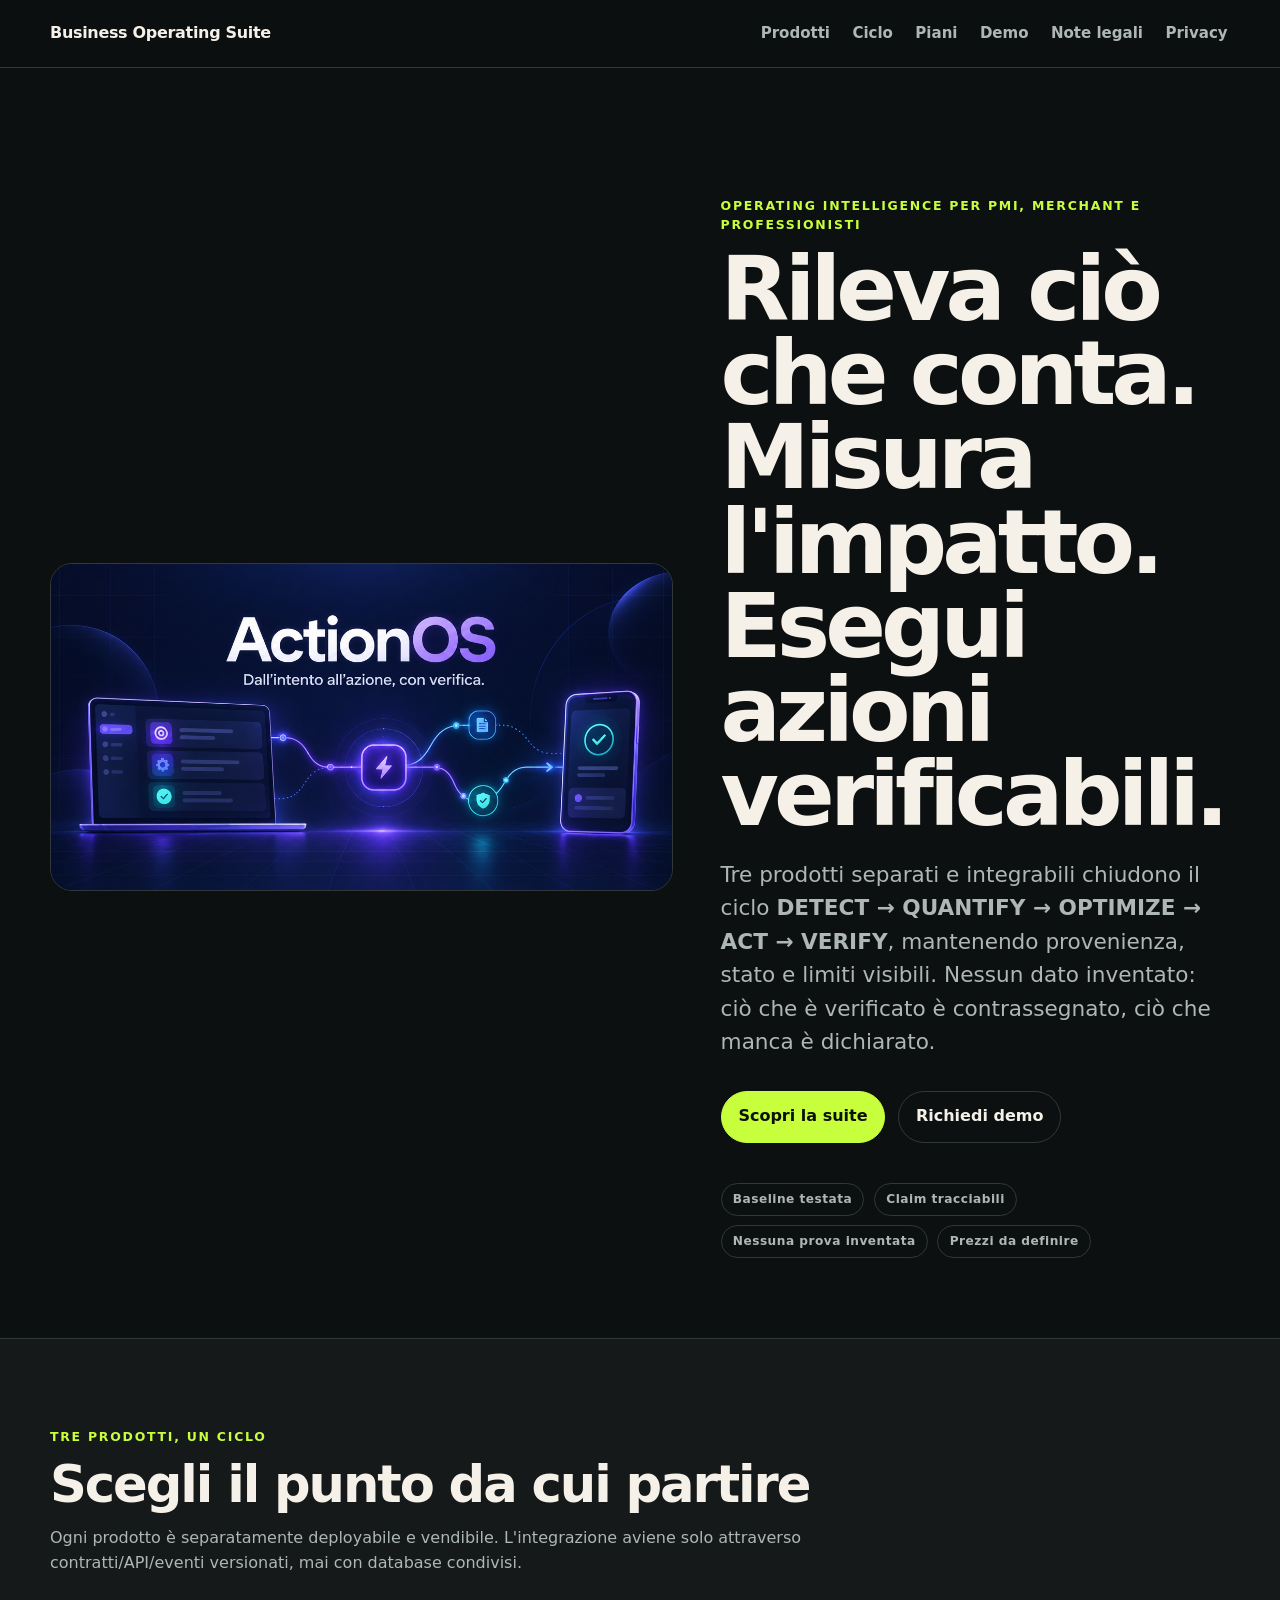
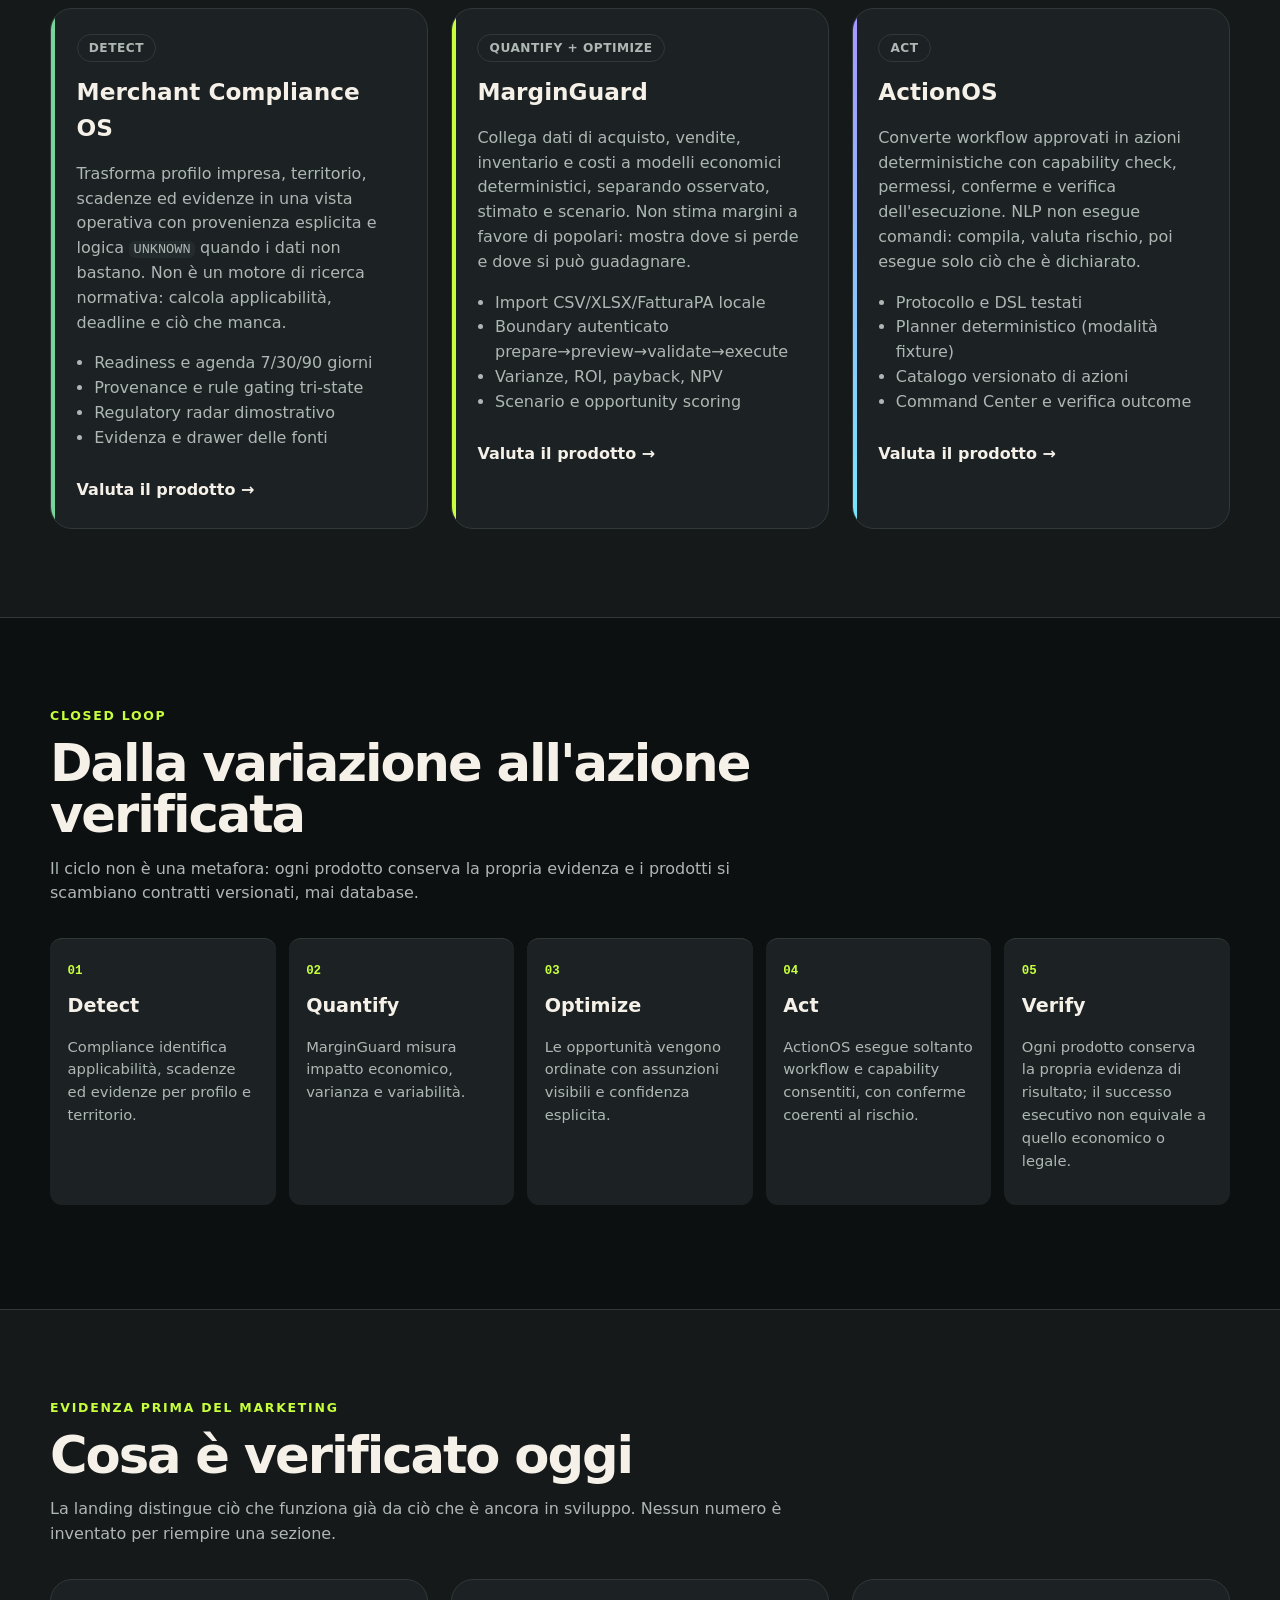
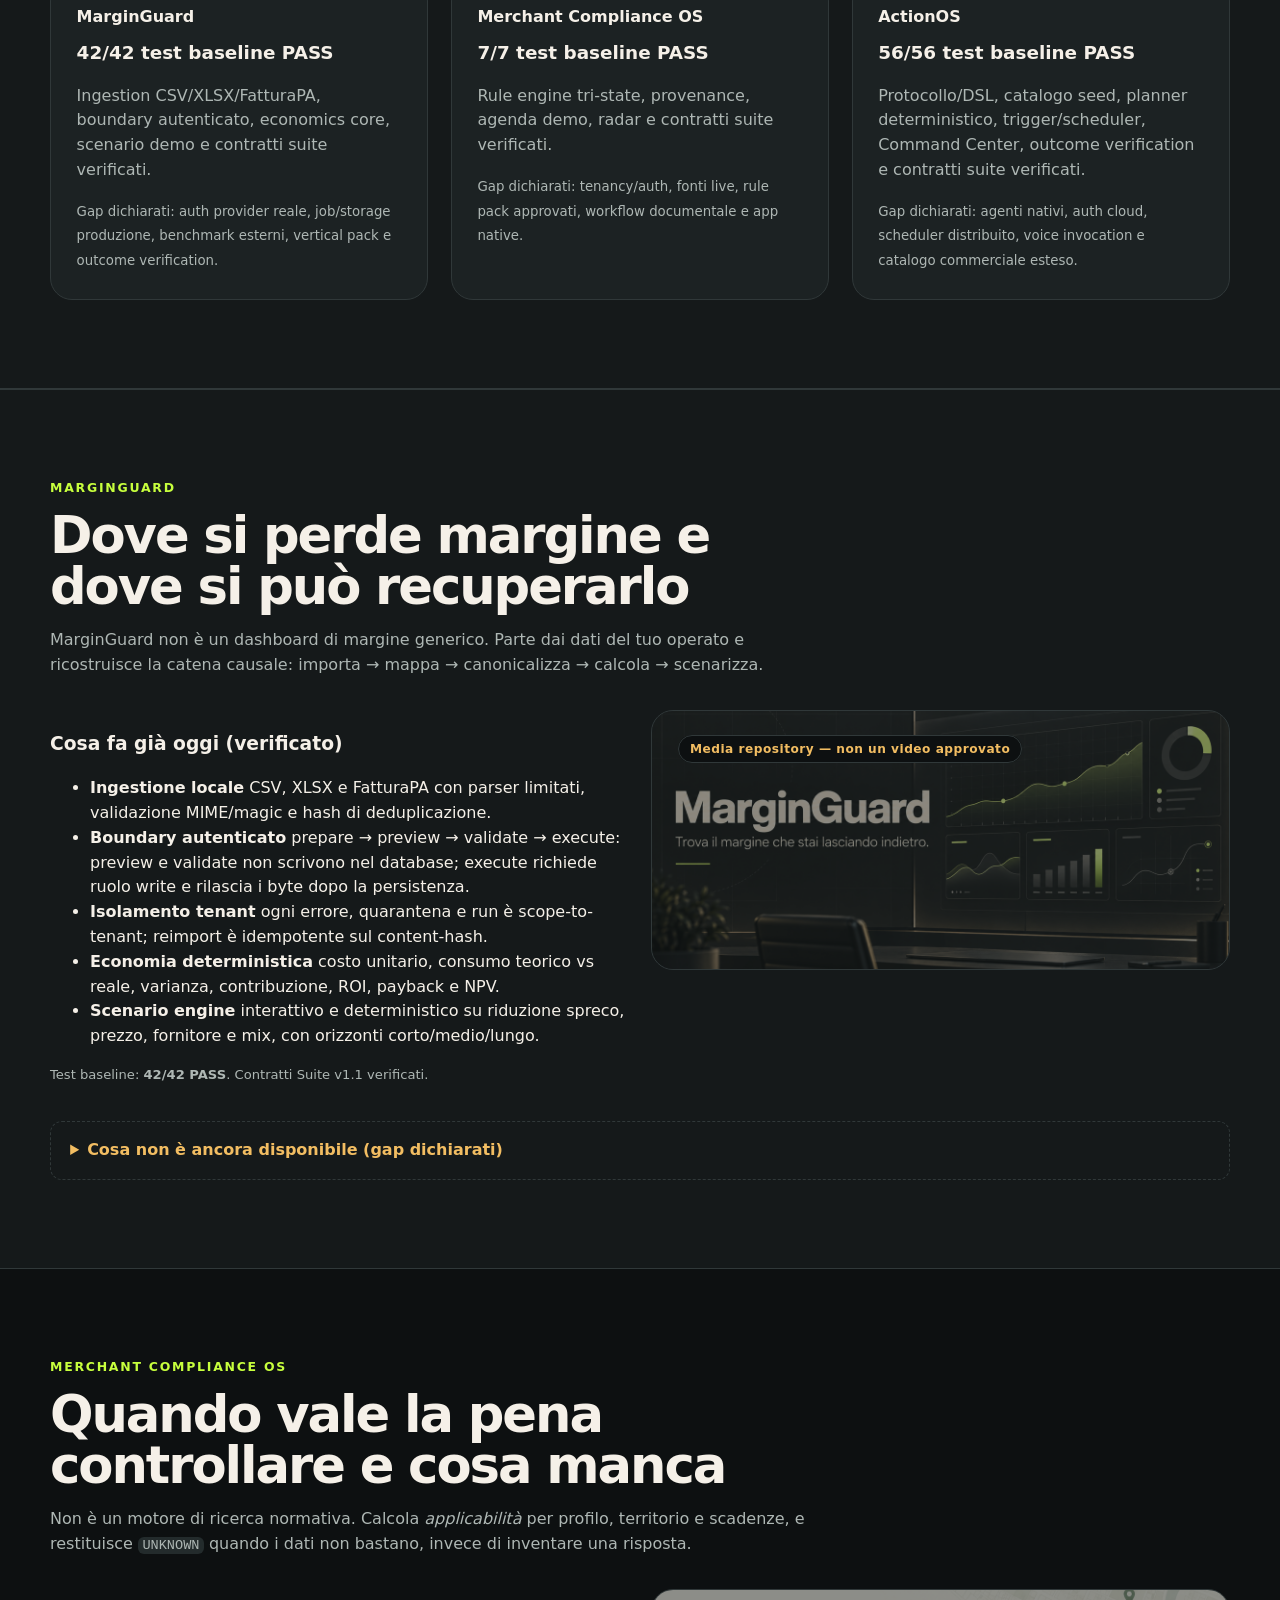
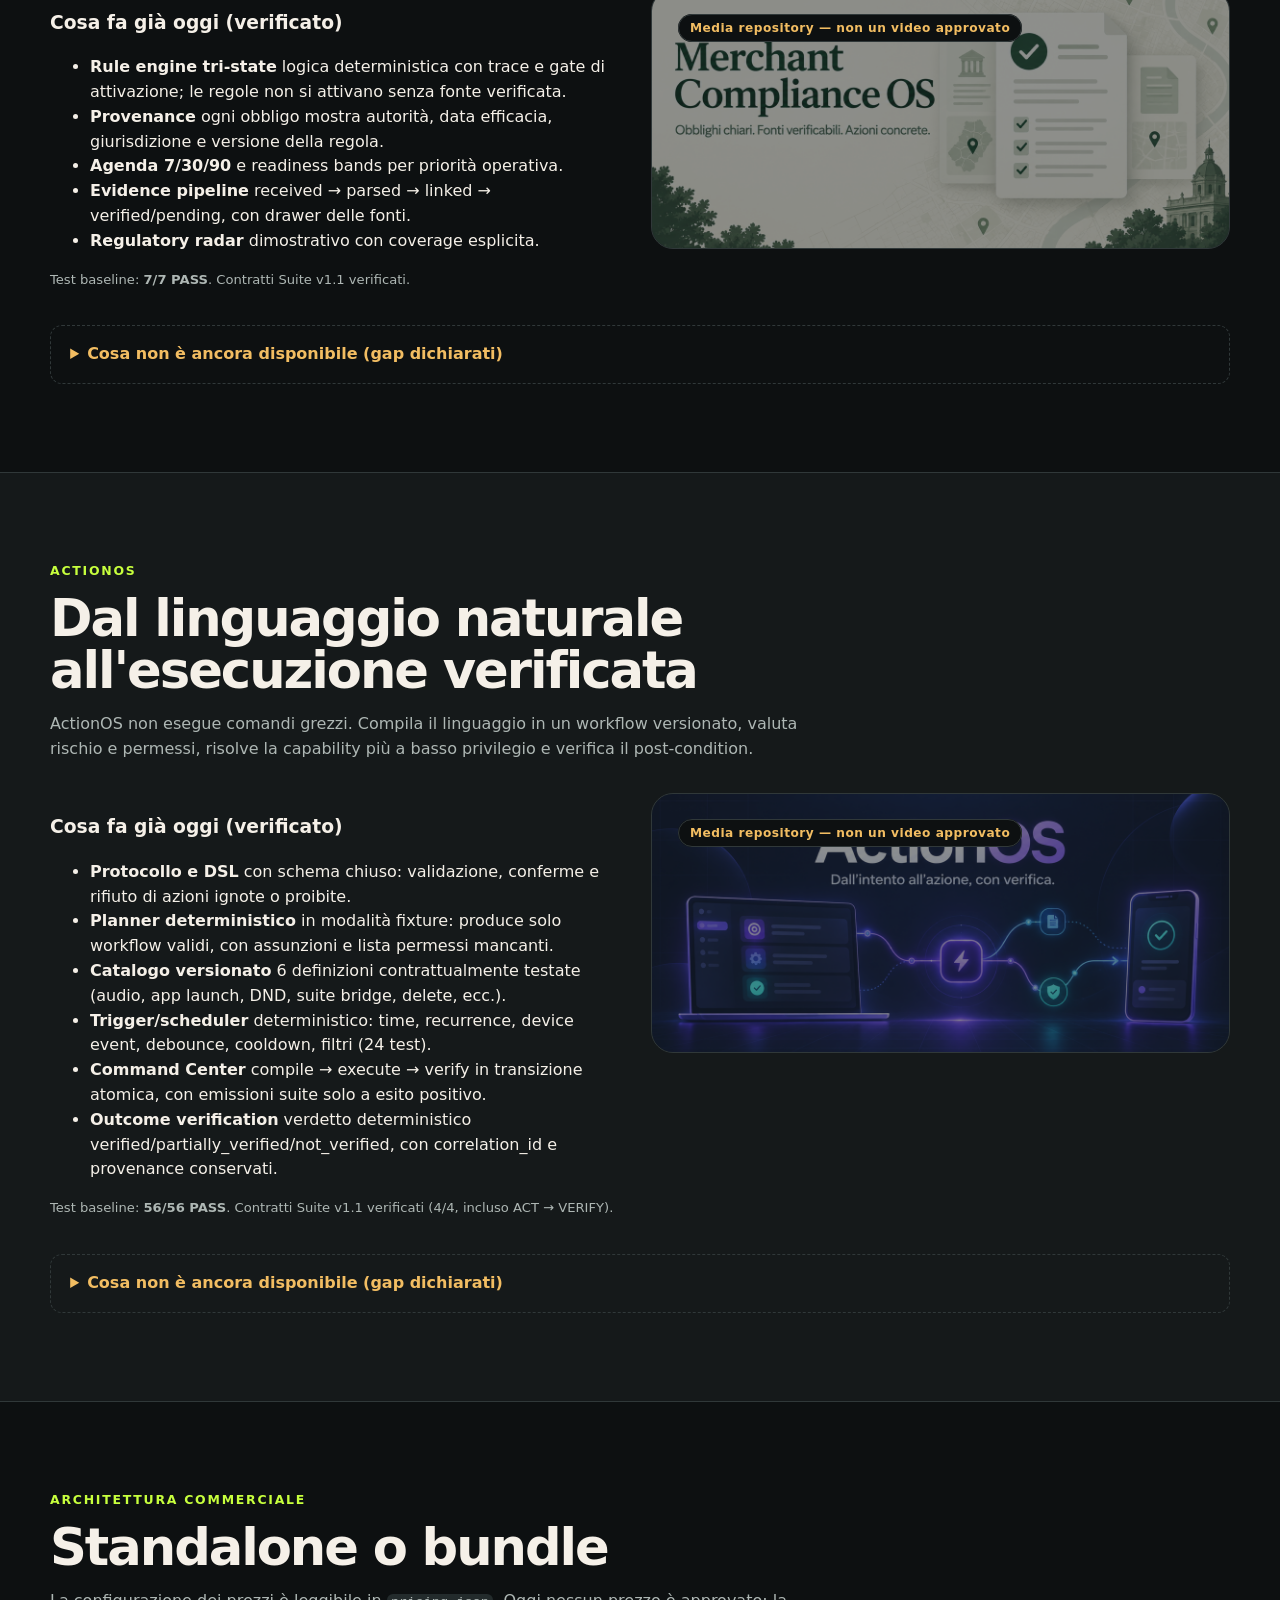
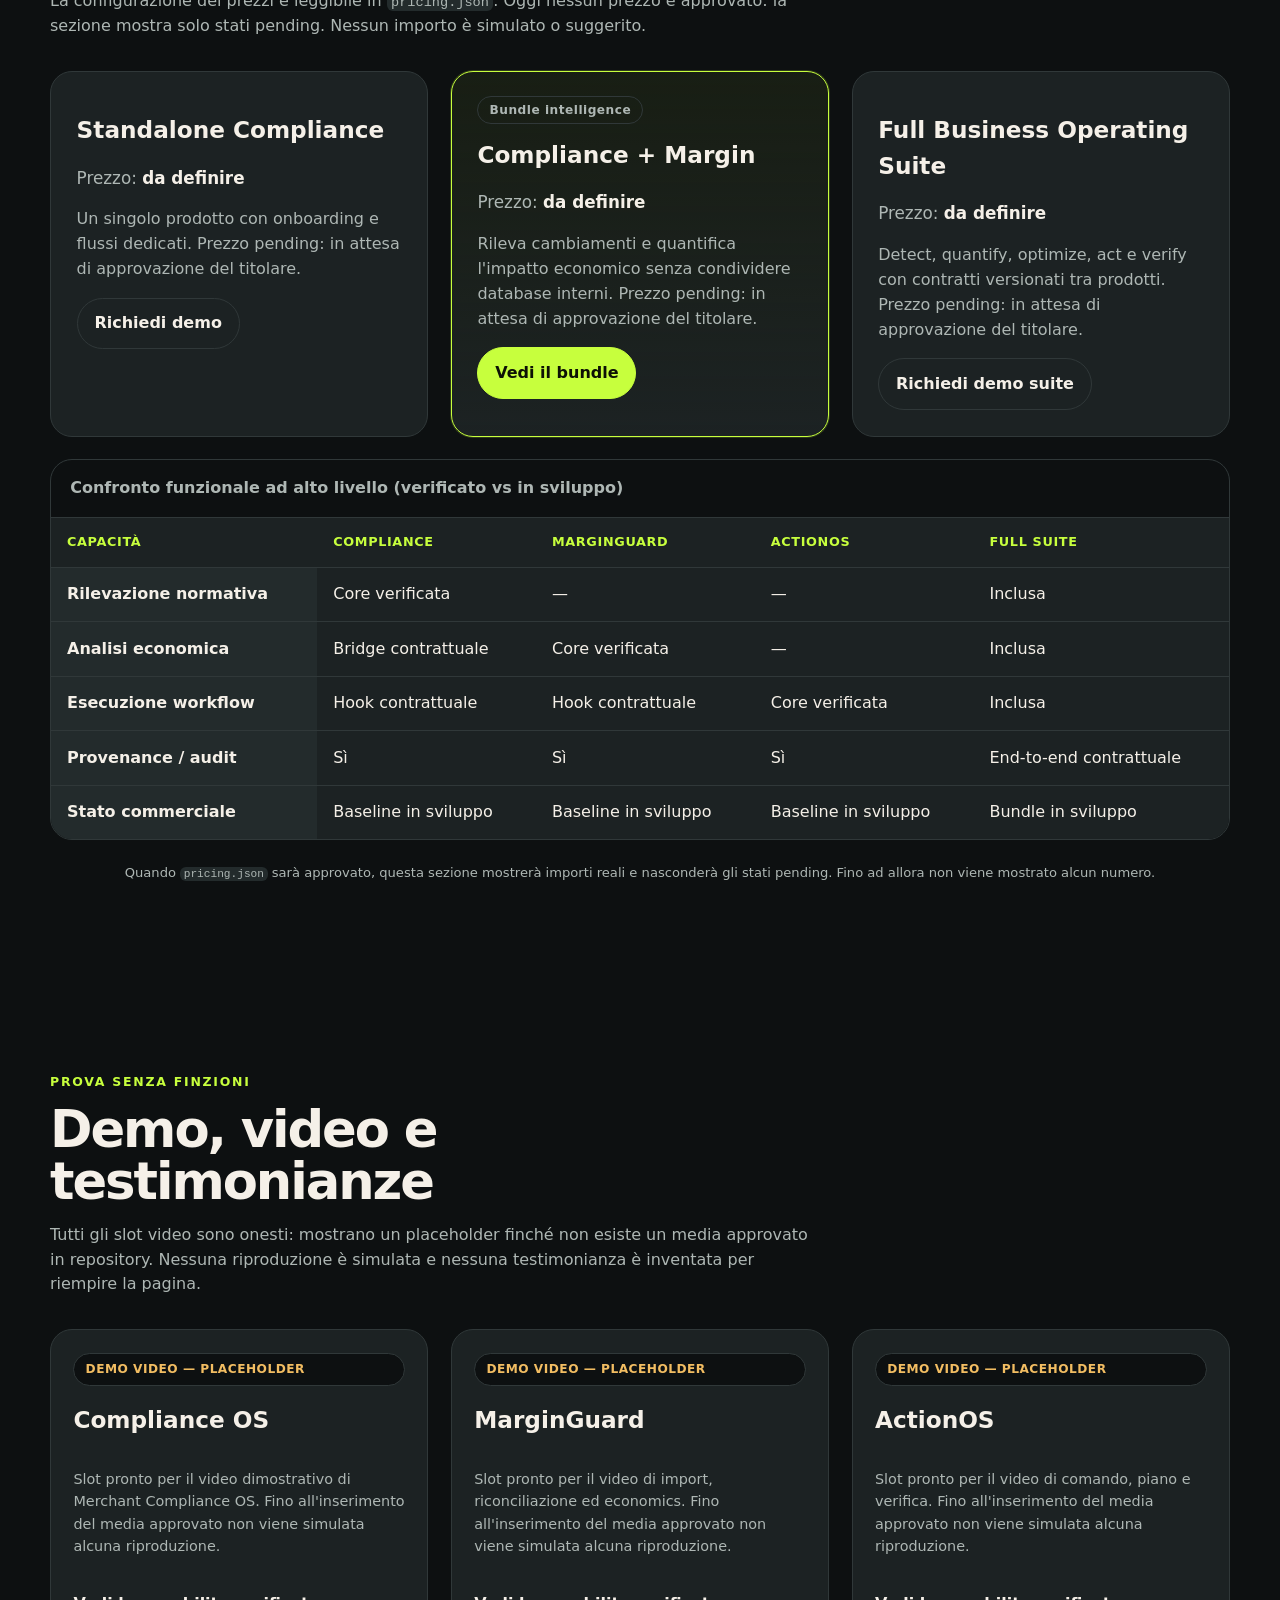
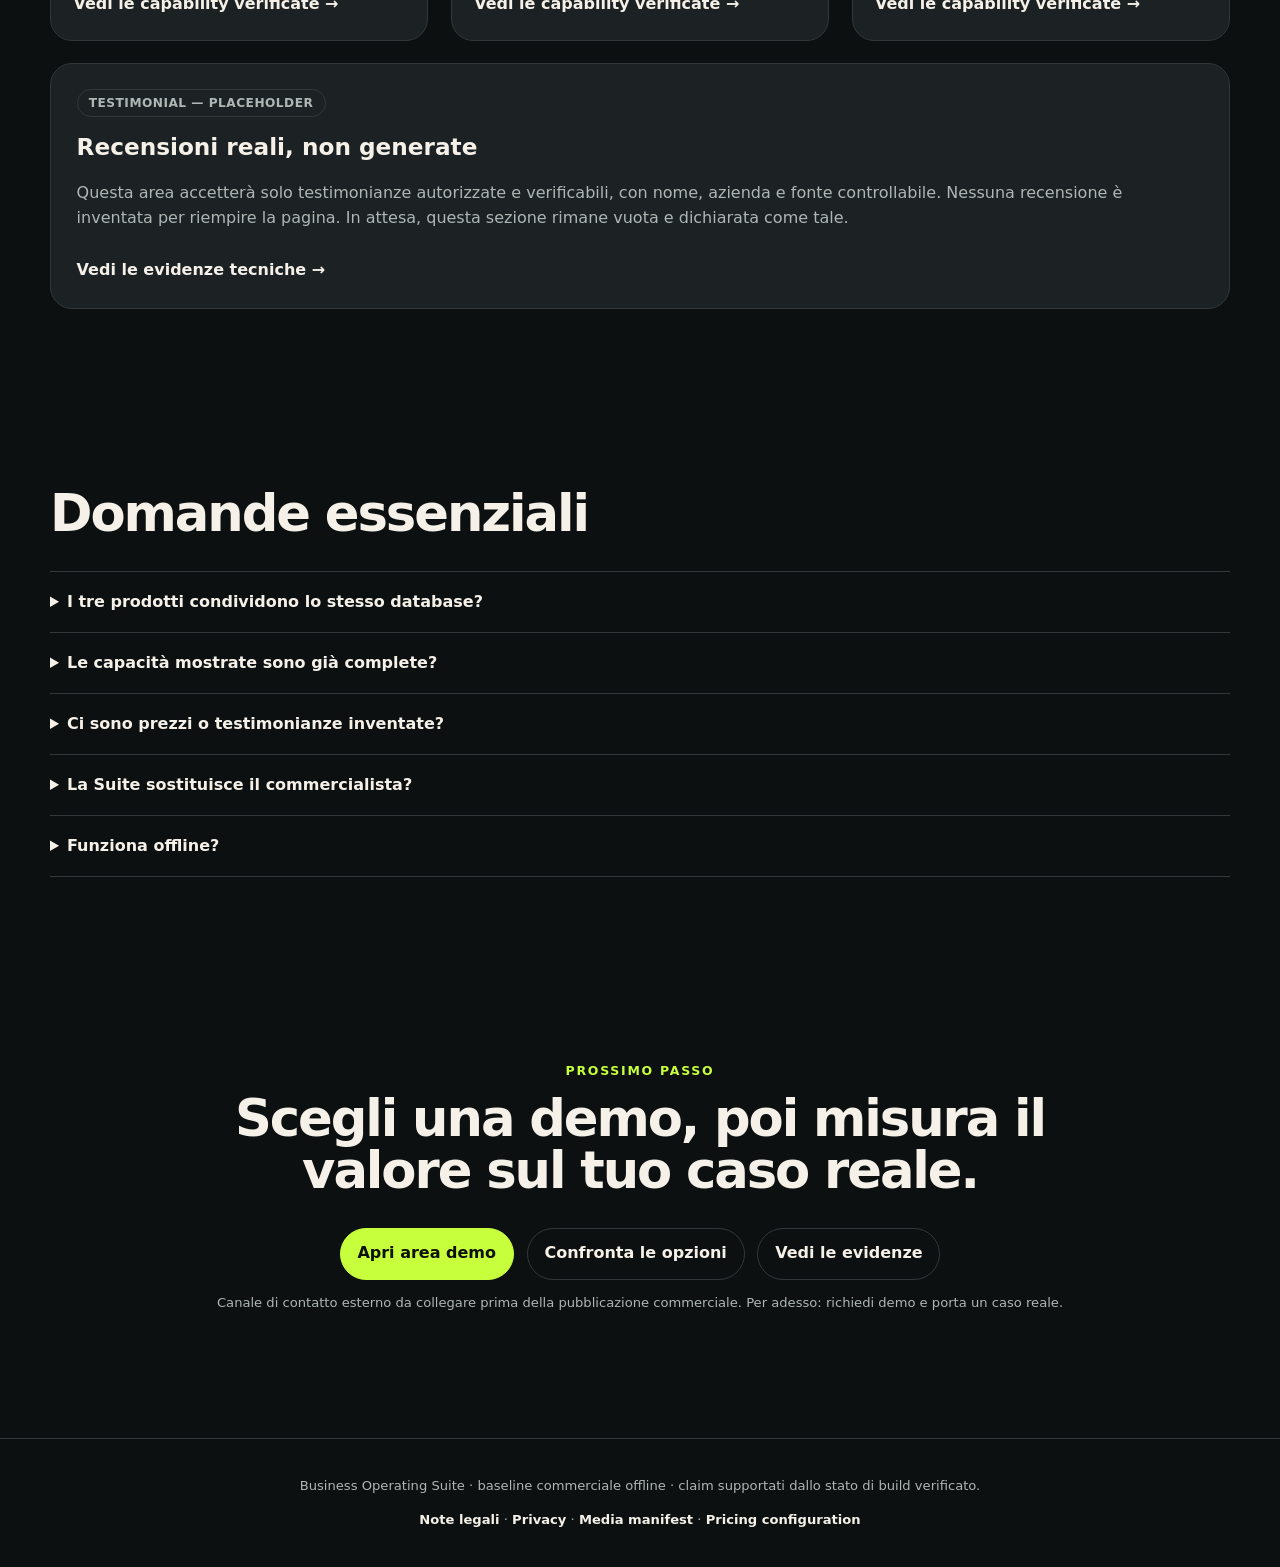
==== landing/index.html @ 0927724c "fix(pages): serve landing page at /landing" ====
<!doctype html>
<html lang="it">
<head>
  <base href="/">
  <meta charset="utf-8">
  <meta name="viewport" content="width=device-width, initial-scale=1">
  <meta http-equiv="Content-Security-Policy" content="default-src 'self'; script-src 'none'; style-src 'self' 'unsafe-inline'">
  <meta name="robots" content="index,follow">
  <title>Business Operating Suite — Detect. Quantify. Act. Verify.</title>
  <meta name="description" content="Business Operating Suite: Merchant Compliance OS rileva obblighi e scadenze con provenienza; MarginGuard quantifica impatto economico e scenari; ActionOS esegue workflow deterministici verificabili. Tre prodotti separati, un ciclo operativo.">
  <meta name="keywords" content="compliance, margine, automazione, PMI, merchant, obblighi, scadenze, economia, workflow">
  <link rel="canonical" href="index.html">
  <link rel="icon" href="favicon.svg" type="image/svg+xml">
  <link rel="alternate" href="privacy.html" hreflang="it" type="text/html" title="Informativa sulla privacy">
  <link rel="alternate" href="legal.html" hreflang="it" type="text/html" title="Chi siamo e note legali">
  <meta property="og:type" content="website">
  <meta property="og:title" content="Business Operating Suite — Detect. Quantify. Act. Verify.">
  <meta property="og:description" content="Tre prodotti separati e integrabili chiudono il ciclo operativo DETECT → QUANTIFY → OPTIMIZE → ACT → VERIFY.">
  <meta property="og:image" content="media/hero_suite.png">
  <meta property="og:image:width" content="1200">
  <meta property="og:image:height" content="630">
  <meta property="og:locale" content="it_IT">
  <meta name="twitter:card" content="summary_large_image">
  <meta name="twitter:title" content="Business Operating Suite">
  <meta name="twitter:description" content="Compliance, marginalità e automazione in un unico ciclo operativo verificabile.">
  <meta name="twitter:image" content="media/hero_suite.png">
  <link rel="stylesheet" href="styles.css">
</head>
<body>
<a class="skip-link" href="#main">Vai al contenuto principale</a>
<header class="site-header" id="top">
  <a class="brand" href="#top" aria-label="Business Operating Suite, torna all'inizio">Business Operating Suite</a>
  <nav aria-label="Navigazione principale">
    <a href="#products">Prodotti</a>
    <a href="#workflow">Ciclo</a>
    <a href="#plans">Piani</a>
    <a href="#demo">Demo</a>
    <a href="legal.html">Note legali</a>
    <a href="privacy.html">Privacy</a>
  </nav>
</header>
<main id="main">
  <section class="hero" id="hero">
    <div class="hero-media">
      <img src="media/hero_suite.png" aria-label="Media repository - visuale di insieme della Suite" alt="Visuale di insieme della Business Operating Suite - tre prodotti in un unico ciclo operativo">
    </div>
    <div class="hero-copy">
      <p class="eyebrow">Operating intelligence per PMI, merchant e professionisti</p>
      <h1>Rileva ciò che conta. Misura l'impatto. Esegui azioni verificabili.</h1>
      <p class="lead">Tre prodotti separati e integrabili chiudono il ciclo <strong>DETECT → QUANTIFY → OPTIMIZE → ACT → VERIFY</strong>, mantenendo provenienza, stato e limiti visibili. Nessun dato inventato: ciò che è verificato è contrassegnato, ciò che manca è dichiarato.</p>
      <div class="hero-actions">
        <a class="btn primary" href="#products">Scopri la suite</a>
        <a class="btn secondary" href="#demo">Richiedi demo</a>
      </div>
      <div class="trust-strip" aria-label="Stato verificato della baseline">
        <span>Baseline testata</span><span>Claim tracciabili</span><span>Nessuna prova inventata</span><span>Prezzi da definire</span>
      </div>
    </div>
  </section>
  <section class="section surface" id="products" aria-labelledby="products-title">
    <div class="section-head">
      <p class="eyebrow">Tre prodotti, un ciclo</p>
      <h2 id="products-title">Scegli il punto da cui partire</h2>
      <p>Ogni prodotto è separatamente deployabile e vendibile. L'integrazione aviene solo attraverso contratti/API/eventi versionati, mai con database condivisi.</p>
    </div>
    <div class="grid three product-grid">
      <article class="product compliance" aria-labelledby="prod-compliance">
        <span class="tag">DETECT</span>
        <h3 id="prod-compliance">Merchant Compliance OS</h3>
        <p>Trasforma profilo impresa, territorio, scadenze ed evidenze in una vista operativa con provenienza esplicita e logica <code>UNKNOWN</code> quando i dati non bastano. Non è un motore di ricerca normativa: calcola applicabilità, deadline e ciò che manca.</p>
        <ul>
          <li>Readiness e agenda 7/30/90 giorni</li>
          <li>Provenance e rule gating tri-state</li>
          <li>Regulatory radar dimostrativo</li>
          <li>Evidenza e drawer delle fonti</li>
        </ul>
        <a class="text-link" href="#plans">Valuta il prodotto →</a>
      </article>
      <article class="product margin" aria-labelledby="prod-margin">
        <span class="tag">QUANTIFY + OPTIMIZE</span>
        <h3 id="prod-margin">MarginGuard</h3>
        <p>Collega dati di acquisto, vendite, inventario e costi a modelli economici deterministici, separando osservato, stimato e scenario. Non stima margini a favore di popolari: mostra dove si perde e dove si può guadagnare.</p>
        <ul>
          <li>Import CSV/XLSX/FatturaPA locale</li>
          <li>Boundary autenticato prepare→preview→validate→execute</li>
          <li>Varianze, ROI, payback, NPV</li>
          <li>Scenario e opportunity scoring</li>
        </ul>
        <a class="text-link" href="#plans">Valuta il prodotto →</a>
      </article>
      <article class="product action" aria-labelledby="prod-action">
        <span class="tag">ACT</span>
        <h3 id="prod-action">ActionOS</h3>
        <p>Converte workflow approvati in azioni deterministiche con capability check, permessi, conferme e verifica dell'esecuzione. NLP non esegue comandi: compila, valuta rischio, poi esegue solo ciò che è dichiarato.</p>
        <ul>
          <li>Protocollo e DSL testati</li>
          <li>Planner deterministico (modalità fixture)</li>
          <li>Catalogo versionato di azioni</li>
          <li>Command Center e verifica outcome</li>
        </ul>
        <a class="text-link" href="#plans">Valuta il prodotto →</a>
      </article>
    </div>
  </section>
  <section class="section" id="workflow" aria-labelledby="workflow-title">
    <div class="section-head">
      <p class="eyebrow">Closed loop</p>
      <h2 id="workflow-title">Dalla variazione all'azione verificata</h2>
      <p>Il ciclo non è una metafora: ogni prodotto conserva la propria evidenza e i prodotti si scambiano contratti versionati, mai database.</p>
    </div>
    <ol class="flow">
      <li><span>01</span><strong>Detect</strong><p>Compliance identifica applicabilità, scadenze ed evidenze per profilo e territorio.</p></li>
      <li><span>02</span><strong>Quantify</strong><p>MarginGuard misura impatto economico, varianza e variabilità.</p></li>
      <li><span>03</span><strong>Optimize</strong><p>Le opportunità vengono ordinate con assunzioni visibili e confidenza esplicita.</p></li>
      <li><span>04</span><strong>Act</strong><p>ActionOS esegue soltanto workflow e capability consentiti, con conferme coerenti al rischio.</p></li>
      <li><span>05</span><strong>Verify</strong><p>Ogni prodotto conserva la propria evidenza di risultato; il successo esecutivo non equivale a quello economico o legale.</p></li>
    </ol>
  </section>

  <section class="section surface" id="verified" aria-labelledby="verified-title">
    <div class="section-head">
      <p class="eyebrow">Evidenza prima del marketing</p>
      <h2 id="verified-title">Cosa è verificato oggi</h2>
      <p>La landing distingue ciò che funziona già da ciò che è ancora in sviluppo. Nessun numero è inventato per riempire una sezione.</p>
    </div>
    <div class="grid three">
      <article class="evidence">
        <span class="kicker">MarginGuard</span>
        <strong>42/42 test baseline PASS</strong>
        <p>Ingestion CSV/XLSX/FatturaPA, boundary autenticato, economics core, scenario demo e contratti suite verificati.</p>
        <small>Gap dichiarati: auth provider reale, job/storage produzione, benchmark esterni, vertical pack e outcome verification.</small>
      </article>
      <article class="evidence">
        <span class="kicker">Merchant Compliance OS</span>
        <strong>7/7 test baseline PASS</strong>
        <p>Rule engine tri-state, provenance, agenda demo, radar e contratti suite verificati.</p>
        <small>Gap dichiarati: tenancy/auth, fonti live, rule pack approvati, workflow documentale e app native.</small>
      </article>
      <article class="evidence">
        <span class="kicker">ActionOS</span>
        <strong>56/56 test baseline PASS</strong>
        <p>Protocollo/DSL, catalogo seed, planner deterministico, trigger/scheduler, Command Center, outcome verification e contratti suite verificati.</p>
        <small>Gap dichiarati: agenti nativi, auth cloud, scheduler distribuito, voice invocation e catalogo commerciale esteso.</small>
      </article>
    </div>
  </section>
  <section class="section surface" id="marginguard" aria-labelledby="mg-title">
    <div class="section-head">
      <p class="eyebrow">MarginGuard</p>
      <h2 id="mg-title">Dove si perde margine e dove si può recuperarlo</h2>
      <p>MarginGuard non è un dashboard di margine generico. Parte dai dati del tuo operato e ricostruisce la catena causale: importa → mappa → canonicalizza → calcola → scenarizza.</p>
    </div>
    <div class="grid two product-detail">
      <div>
        <h3 id="mg-verified">Cosa fa già oggi (verificato)</h3>
        <ul>
          <li><strong>Ingestione locale</strong> CSV, XLSX e FatturaPA con parser limitati, validazione MIME/magic e hash di deduplicazione.</li>
          <li><strong>Boundary autenticato</strong> prepare → preview → validate → execute: preview e validate non scrivono nel database; execute richiede ruolo write e rilascia i byte dopo la persistenza.</li>
          <li><strong>Isolamento tenant</strong> ogni errore, quarantena e run è scope-to-tenant; reimport è idempotente sul content-hash.</li>
          <li><strong>Economia deterministica</strong> costo unitario, consumo teorico vs reale, varianza, contribuzione, ROI, payback e NPV.</li>
          <li><strong>Scenario engine</strong> interattivo e deterministico su riduzione spreco, prezzo, fornitore e mix, con orizzonti corto/medio/lungo.</li>
        </ul>
        <p class="micro">Test baseline: <strong>42/42 PASS</strong>. Contratti Suite v1.1 verificati.</p>
      </div>
      <div class="media-slot">
        <img src="media/marginguard.png" alt="Signature visual MarginGuard - pannello economico">
        <span class="placeholder-label">Media repository — non un video approvato</span>
      </div>
    </div>
    <details class="gap-disclosure">
      <summary>Cosa non è ancora disponibile (gap dichiarati)</summary>
      <p>Adapter HTTP/auth provider reale, blob/job runner di produzione, benchmark esterni live, catalog matching completo, vertical pack e outcome verification economica. Nessuno di questi elementi è rappresentato come già funzionante.</p>
    </details>
  </section>

  <section class="section" id="compliance" aria-labelledby="co-title">
    <div class="section-head">
      <p class="eyebrow">Merchant Compliance OS</p>
      <h2 id="co-title">Quando vale la pena controllare e cosa manca</h2>
      <p>Non è un motore di ricerca normativa. Calcola <em>applicabilità</em> per profilo, territorio e scadenze, e restituisce <code>UNKNOWN</code> quando i dati non bastano, invece di inventare una risposta.</p>
    </div>
    <div class="grid two product-detail">
      <div>
        <h3 id="co-verified">Cosa fa già oggi (verificato)</h3>
        <ul>
          <li><strong>Rule engine tri-state</strong> logica deterministica con trace e gate di attivazione; le regole non si attivano senza fonte verificata.</li>
          <li><strong>Provenance</strong> ogni obbligo mostra autorità, data efficacia, giurisdizione e versione della regola.</li>
          <li><strong>Agenda 7/30/90</strong> e readiness bands per priorità operativa.</li>
          <li><strong>Evidence pipeline</strong> received → parsed → linked → verified/pending, con drawer delle fonti.</li>
          <li><strong>Regulatory radar</strong> dimostrativo con coverage esplicita.</li>
        </ul>
        <p class="micro">Test baseline: <strong>7/7 PASS</strong>. Contratti Suite v1.1 verificati.</p>
      </div>
      <div class="media-slot">
        <img src="media/compliance.png" alt="Signature visual Merchant Compliance OS - mappa di conformità">
        <span class="placeholder-label">Media repository — non un video approvato</span>
      </div>
    </div>
    <details class="gap-disclosure">
      <summary>Cosa non è ancora disponibile (gap dichiarati)</summary>
      <p>Tenancy/auth, fonti live e rule pack approvati, workflow documentale completo, monitoraggio normativo e app native. Il prodotto fornisce operatività e provenienza, non pareri legali.</p>
    </details>
  </section>
  <section class="section surface" id="actionos" aria-labelledby="ao-title">
    <div class="section-head">
      <p class="eyebrow">ActionOS</p>
      <h2 id="ao-title">Dal linguaggio naturale all'esecuzione verificata</h2>
      <p>ActionOS non esegue comandi grezzi. Compila il linguaggio in un workflow versionato, valuta rischio e permessi, risolve la capability più a basso privilegio e verifica il post-condition.</p>
    </div>
    <div class="grid two product-detail">
      <div>
        <h3 id="ao-verified">Cosa fa già oggi (verificato)</h3>
        <ul>
          <li><strong>Protocollo e DSL</strong> con schema chiuso: validazione, conferme e rifiuto di azioni ignote o proibite.</li>
          <li><strong>Planner deterministico</strong> in modalità fixture: produce solo workflow validi, con assunzioni e lista permessi mancanti.</li>
          <li><strong>Catalogo versionato</strong> 6 definizioni contrattualmente testate (audio, app launch, DND, suite bridge, delete, ecc.).</li>
          <li><strong>Trigger/scheduler</strong> deterministico: time, recurrence, device event, debounce, cooldown, filtri (24 test).</li>
          <li><strong>Command Center</strong> compile → execute → verify in transizione atomica, con emissioni suite solo a esito positivo.</li>
          <li><strong>Outcome verification</strong> verdetto deterministico verified/partially_verified/not_verified, con correlation_id e provenance conservati.</li>
        </ul>
        <p class="micro">Test baseline: <strong>56/56 PASS</strong>. Contratti Suite v1.1 verificati (4/4, incluso ACT → VERIFY).</p>
      </div>
      <div class="media-slot">
        <img src="media/actionos_signature.png" alt="Signature visual ActionOS - grafo esecutivo">
        <span class="placeholder-label">Media repository — non un video approvato</span>
      </div>
    </div>
    <details class="gap-disclosure">
      <summary>Cosa non è ancora disponibile (gap dichiarati)</summary>
      <p>Agenti nativi Windows/Android, auth cloud e persistenza, scheduler distribuito, voice invocation, catalogo commerciale esteso e trasporto eventi reale. L'esecuzione successiva non viene presentata come già disponibile.</p>
    </details>
  </section>

  <section class="section" id="plans" aria-labelledby="plans-title">
    <div class="section-head">
      <p class="eyebrow">Architettura commerciale</p>
      <h2 id="plans-title">Standalone o bundle</h2>
      <p>La configurazione dei prezzi è leggibile in <code>pricing.json</code>. Oggi nessun prezzo è approvato: la sezione mostra solo stati pending. Nessun importo è simulato o suggerito.</p>
    </div>
    <div class="grid three plan-grid" data-pricing="pending">
      <article class="plan" aria-labelledby="plan-standalone-compliance">
        <h3 id="plan-standalone-compliance">Standalone Compliance</h3>
        <p class="price">Prezzo: <strong>da definire</strong></p>
        <p>Un singolo prodotto con onboarding e flussi dedicati. Prezzo pending: in attesa di approvazione del titolare.</p>
        <a class="btn secondary" href="#demo">Richiedi demo</a>
      </article>
      <article class="plan featured" aria-labelledby="plan-bundle-intelligence">
        <span class="tag">Bundle intelligence</span>
        <h3 id="plan-bundle-intelligence">Compliance + Margin</h3>
        <p class="price">Prezzo: <strong>da definire</strong></p>
        <p>Rileva cambiamenti e quantifica l'impatto economico senza condividere database interni. Prezzo pending: in attesa di approvazione del titolare.</p>
        <a class="btn primary" href="#demo">Vedi il bundle</a>
      </article>
      <article class="plan" aria-labelledby="plan-full-suite">
        <h3 id="plan-full-suite">Full Business Operating Suite</h3>
        <p class="price">Prezzo: <strong>da definire</strong></p>
        <p>Detect, quantify, optimize, act e verify con contratti versionati tra prodotti. Prezzo pending: in attesa di approvazione del titolare.</p>
        <a class="btn secondary" href="#demo">Richiedi demo suite</a>
      </article>
    </div>
    <div class="table-wrap"><table>
      <caption>Confronto funzionale ad alto livello (verificato vs in sviluppo)</caption>
      <thead>
        <tr><th scope="col">Capacità</th><th scope="col">Compliance</th><th scope="col">MarginGuard</th><th scope="col">ActionOS</th><th scope="col">Full Suite</th></tr>
      </thead>
      <tbody>
        <tr><th scope="row">Rilevazione normativa</th><td>Core verificata</td><td>—</td><td>—</td><td>Inclusa</td></tr>
        <tr><th scope="row">Analisi economica</th><td>Bridge contrattuale</td><td>Core verificata</td><td>—</td><td>Inclusa</td></tr>
        <tr><th scope="row">Esecuzione workflow</th><td>Hook contrattuale</td><td>Hook contrattuale</td><td>Core verificata</td><td>Inclusa</td></tr>
        <tr><th scope="row">Provenance / audit</th><td>Sì</td><td>Sì</td><td>Sì</td><td>End-to-end contrattuale</td></tr>
        <tr><th scope="row">Stato commerciale</th><td>Baseline in sviluppo</td><td>Baseline in sviluppo</td><td>Baseline in sviluppo</td><td>Bundle in sviluppo</td></tr>
      </tbody>
    </table></div>
    <p class="micro pricing-note">Quando <code>pricing.json</code> sarà approvato, questa sezione mostrerà importi reali e nasconderà gli stati pending. Fino ad allora non viene mostrato alcun numero.</p>
  </section>
  <section class="section" id="demo" aria-labelledby="demo-title">
    <div class="section-head">
      <p class="eyebrow">Prova senza finzioni</p>
      <h2 id="demo-title">Demo, video e testimonianze</h2>
      <p>Tutti gli slot video sono onesti: mostrano un placeholder finché non esiste un media approvato in repository. Nessuna riproduzione è simulata e nessuna testimonianza è inventata per riempire la pagina.</p>
    </div>
    <div class="grid three demo-grid">
      <article class="media-slot" aria-labelledby="demo-compliance">
        <span class="placeholder-label">DEMO VIDEO — PLACEHOLDER</span>
        <h3 id="demo-compliance">Compliance OS</h3>
        <p>Slot pronto per il video dimostrativo di Merchant Compliance OS. Fino all'inserimento del media approvato non viene simulata alcuna riproduzione.</p>
        <a class="text-link" href="#compliance">Vedi le capability verificate →</a>
      </article>
      <article class="media-slot" aria-labelledby="demo-margin">
        <span class="placeholder-label">DEMO VIDEO — PLACEHOLDER</span>
        <h3 id="demo-margin">MarginGuard</h3>
        <p>Slot pronto per il video di import, riconciliazione ed economics. Fino all'inserimento del media approvato non viene simulata alcuna riproduzione.</p>
        <a class="text-link" href="#marginguard">Vedi le capability verificate →</a>
      </article>
      <article class="media-slot" aria-labelledby="demo-actionos">
        <span class="placeholder-label">DEMO VIDEO — PLACEHOLDER</span>
        <h3 id="demo-actionos">ActionOS</h3>
        <p>Slot pronto per il video di comando, piano e verifica. Fino all'inserimento del media approvato non viene simulata alcuna riproduzione.</p>
        <a class="text-link" href="#actionos">Vedi le capability verificate →</a>
      </article>
    </div>
    <article class="media-slot testimonial" aria-labelledby="testimonial-title">
      <span class="placeholder-label">TESTIMONIAL — PLACEHOLDER</span>
      <h3 id="testimonial-title">Recensioni reali, non generate</h3>
      <p>Questa area accetterà solo testimonianze autorizzate e verificabili, con nome, azienda e fonte controllabile. Nessuna recensione è inventata per riempire la pagina. In attesa, questa sezione rimane vuota e dichiarata come tale.</p>
      <a class="text-link" href="#verified">Vedi le evidenze tecniche →</a>
    </article>
  </section>

  <section class="section faq" aria-labelledby="faq-title">
    <div class="section-head"><h2 id="faq-title">Domande essenziali</h2></div>
    <details><summary>I tre prodotti condividono lo stesso database?</summary><p>No. Restano separatamente deployabili e vendibili. Comunicano attraverso contratti/API/eventi versionati (SUITE_INTEROPERABILITY_CONTRACT_FINAL v1.1). Nessun database interno è condiviso.</p></details>
    <details><summary>Le capacità mostrate sono già complete?</summary><p>No. La pagina distingue baseline verificata (con numeri di test reali), capacità in sviluppo (gap dichiarati) e placeholder commerciali (prezzi, video, testimonianze).</p></details>
    <details><summary>Ci sono prezzi o testimonianze inventate?</summary><p>No. I prezzi sono leggibili in <code>pricing.json</code> e oggi sono tutti in stato pending. I video e le testimonianze sono placeholder onesti finché non esistono media approvati.</p></details>
    <details><summary>La Suite sostituisce il commercialista?</summary><p>No. La Suite è un layer operativo che raccoglie dati, evidenze, scadenze, scenari e workflow in forma verificabile. Le decisioni che richiedono responsabilità e giudizio professionale restano in capo al professionista.</p></details>
    <details><summary>Funziona offline?</summary><p>Sì, questa landing è dependency-free e offline-capable: niente script esterni, niente font di rete, niente analytics. I prodotti principali hanno slice offline verificate.</p></details>
  </section>

  <section class="final-cta" aria-labelledby="cta-title">
    <p class="eyebrow">Prossimo passo</p>
    <h2 id="cta-title">Scegli una demo, poi misura il valore sul tuo caso reale.</h2>
    <div class="hero-actions">
      <a class="btn primary" href="#demo">Apri area demo</a>
      <a class="btn secondary" href="#plans">Confronta le opzioni</a>
      <a class="btn secondary" href="#verified">Vedi le evidenze</a>
    </div>
    <p class="micro">Canale di contatto esterno da collegare prima della pubblicazione commerciale. Per adesso: richiedi demo e porta un caso reale.</p>
  </section>
</main>
<footer>
  <p>Business Operating Suite · baseline commerciale offline · claim supportati dallo stato di build verificato.</p>
  <p>
    <a href="legal.html">Note legali</a> ·
    <a href="privacy.html">Privacy</a> ·
    <a href="media-manifest.json">Media manifest</a> ·
    <a href="pricing.json">Pricing configuration</a>
  </p>
</footer>
</body>
</html>
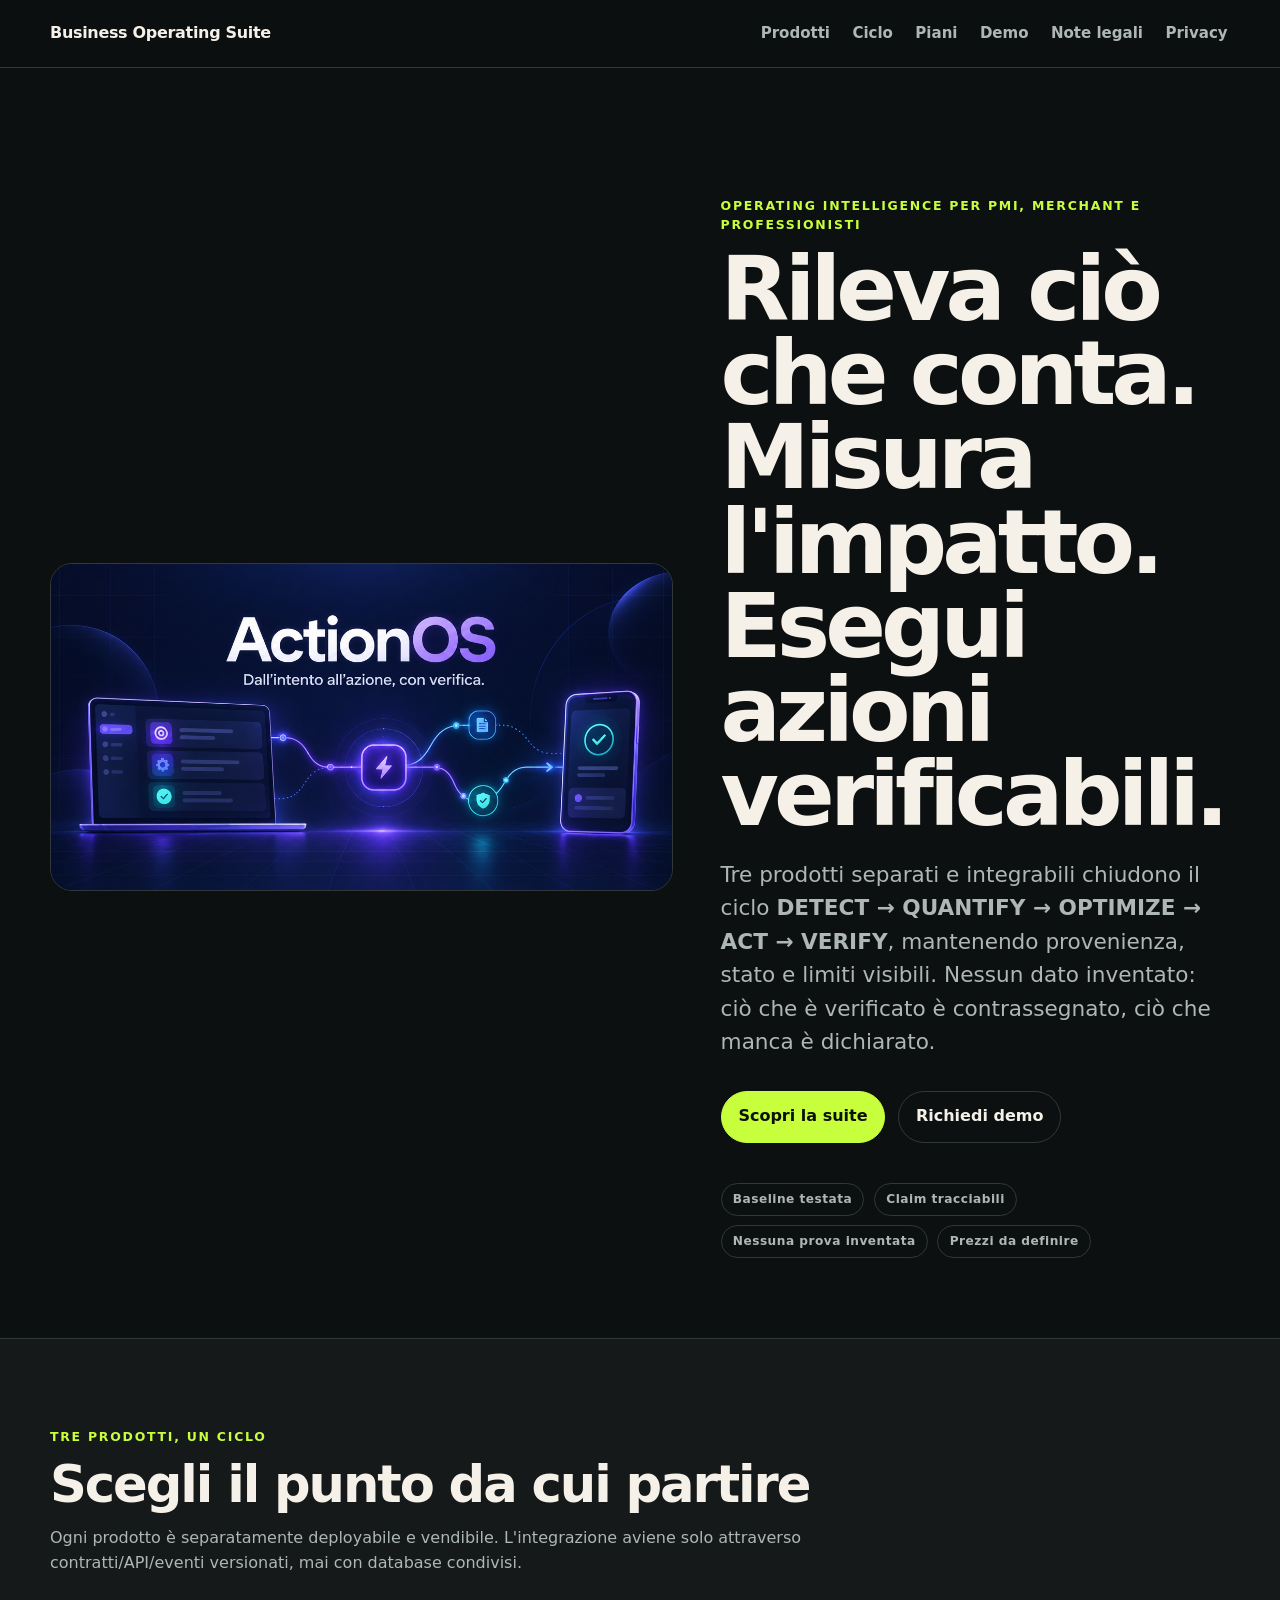
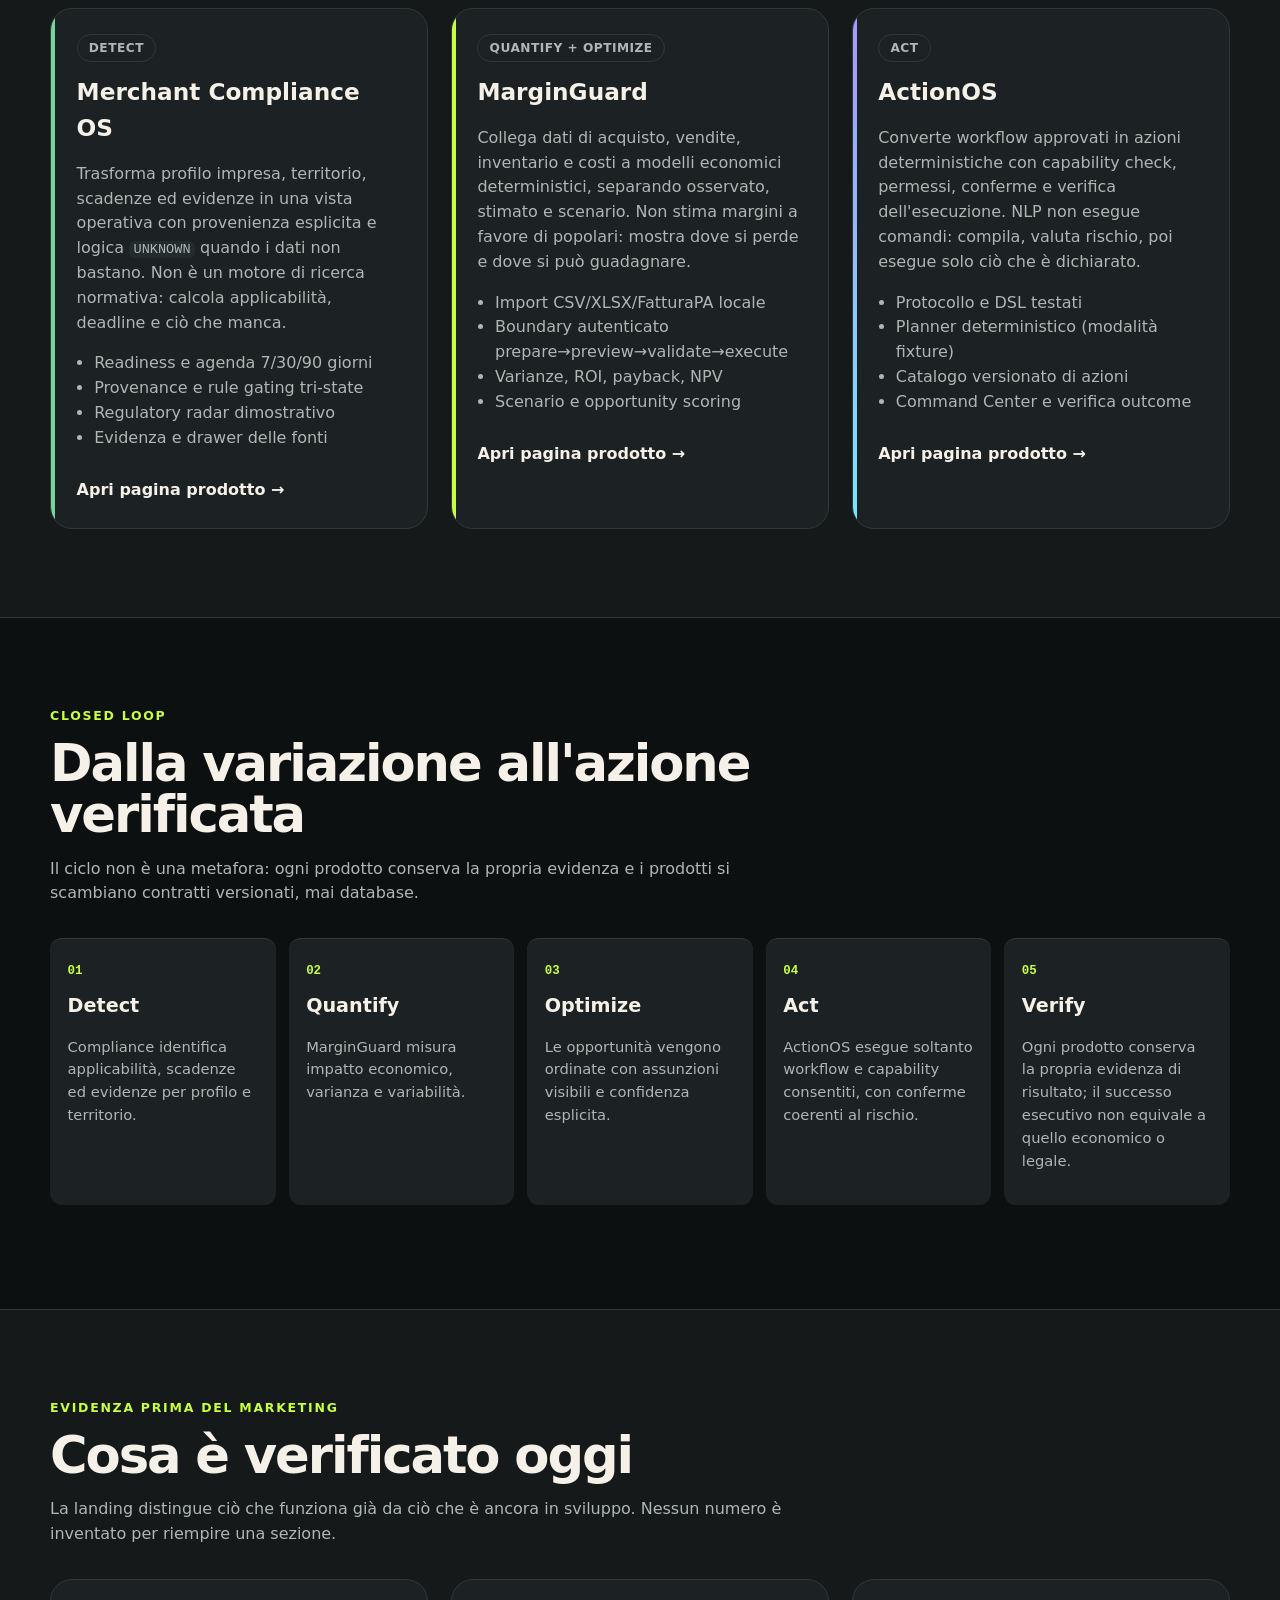
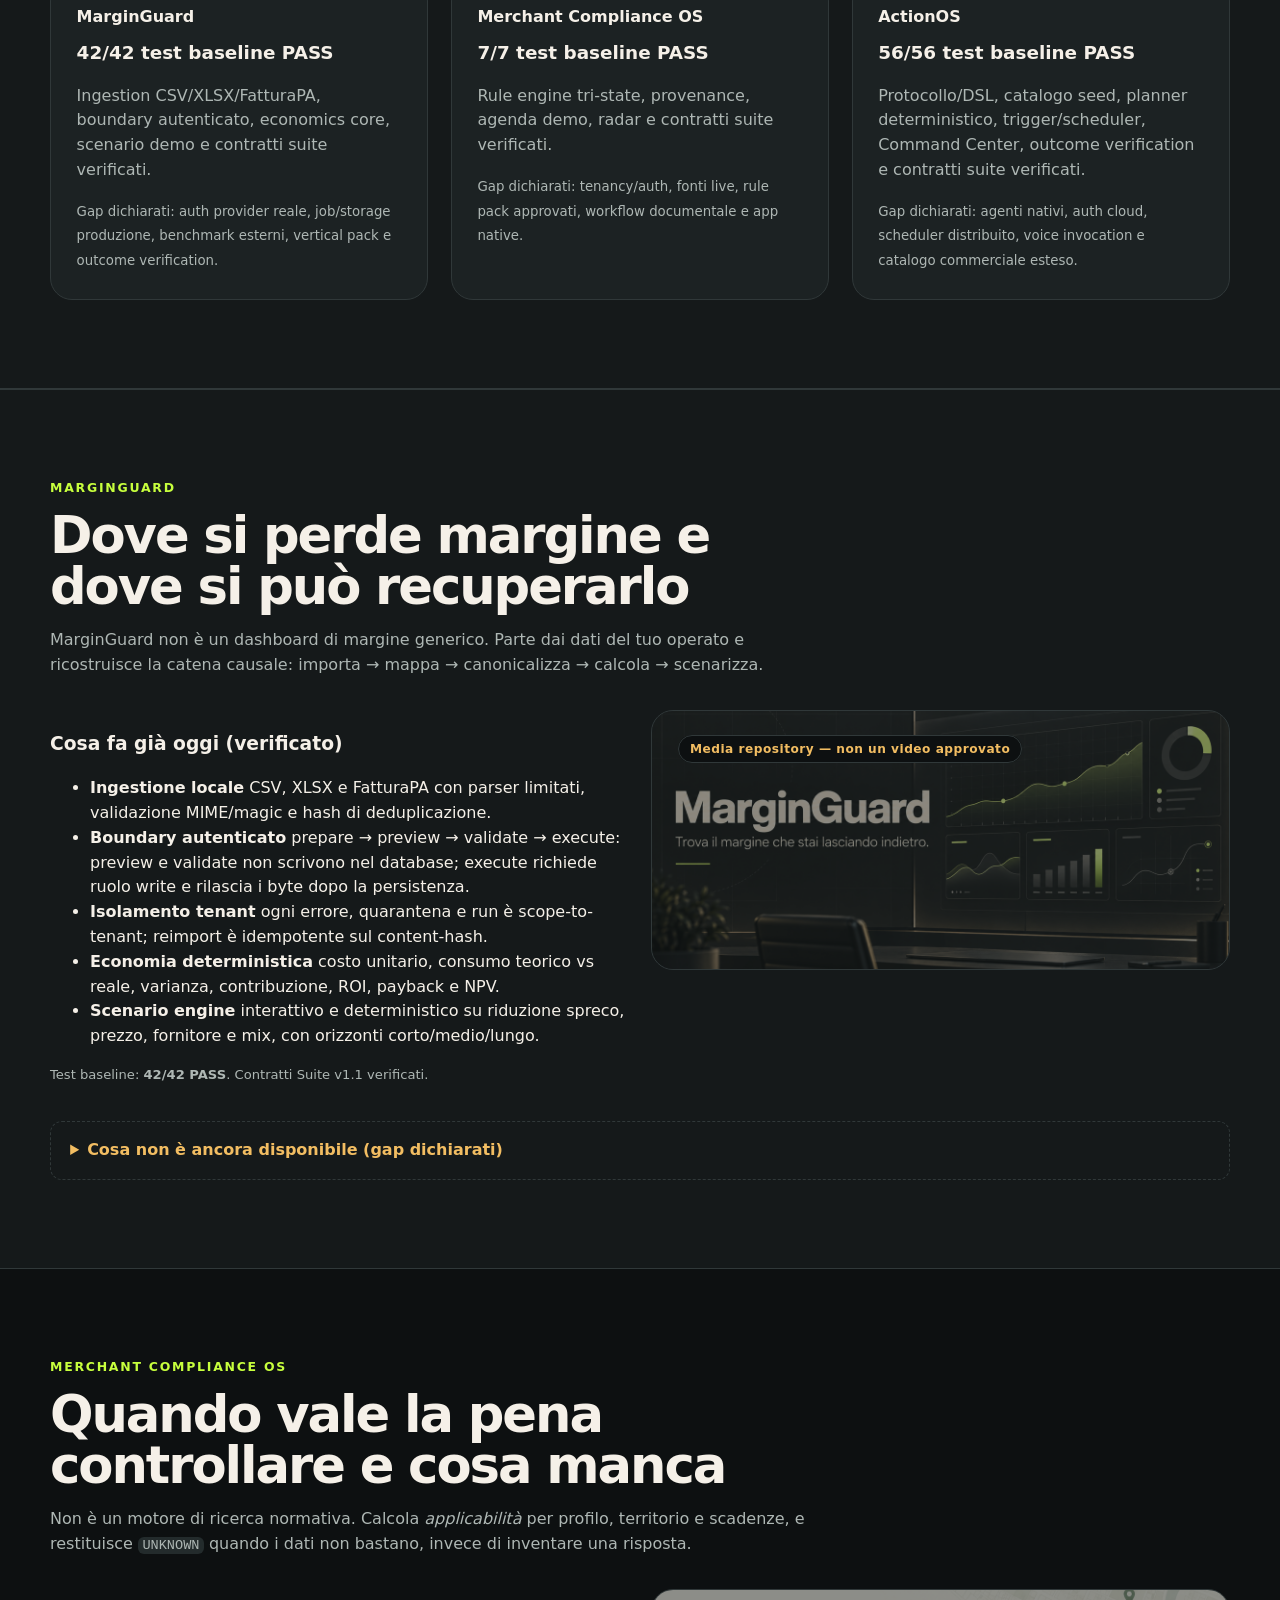
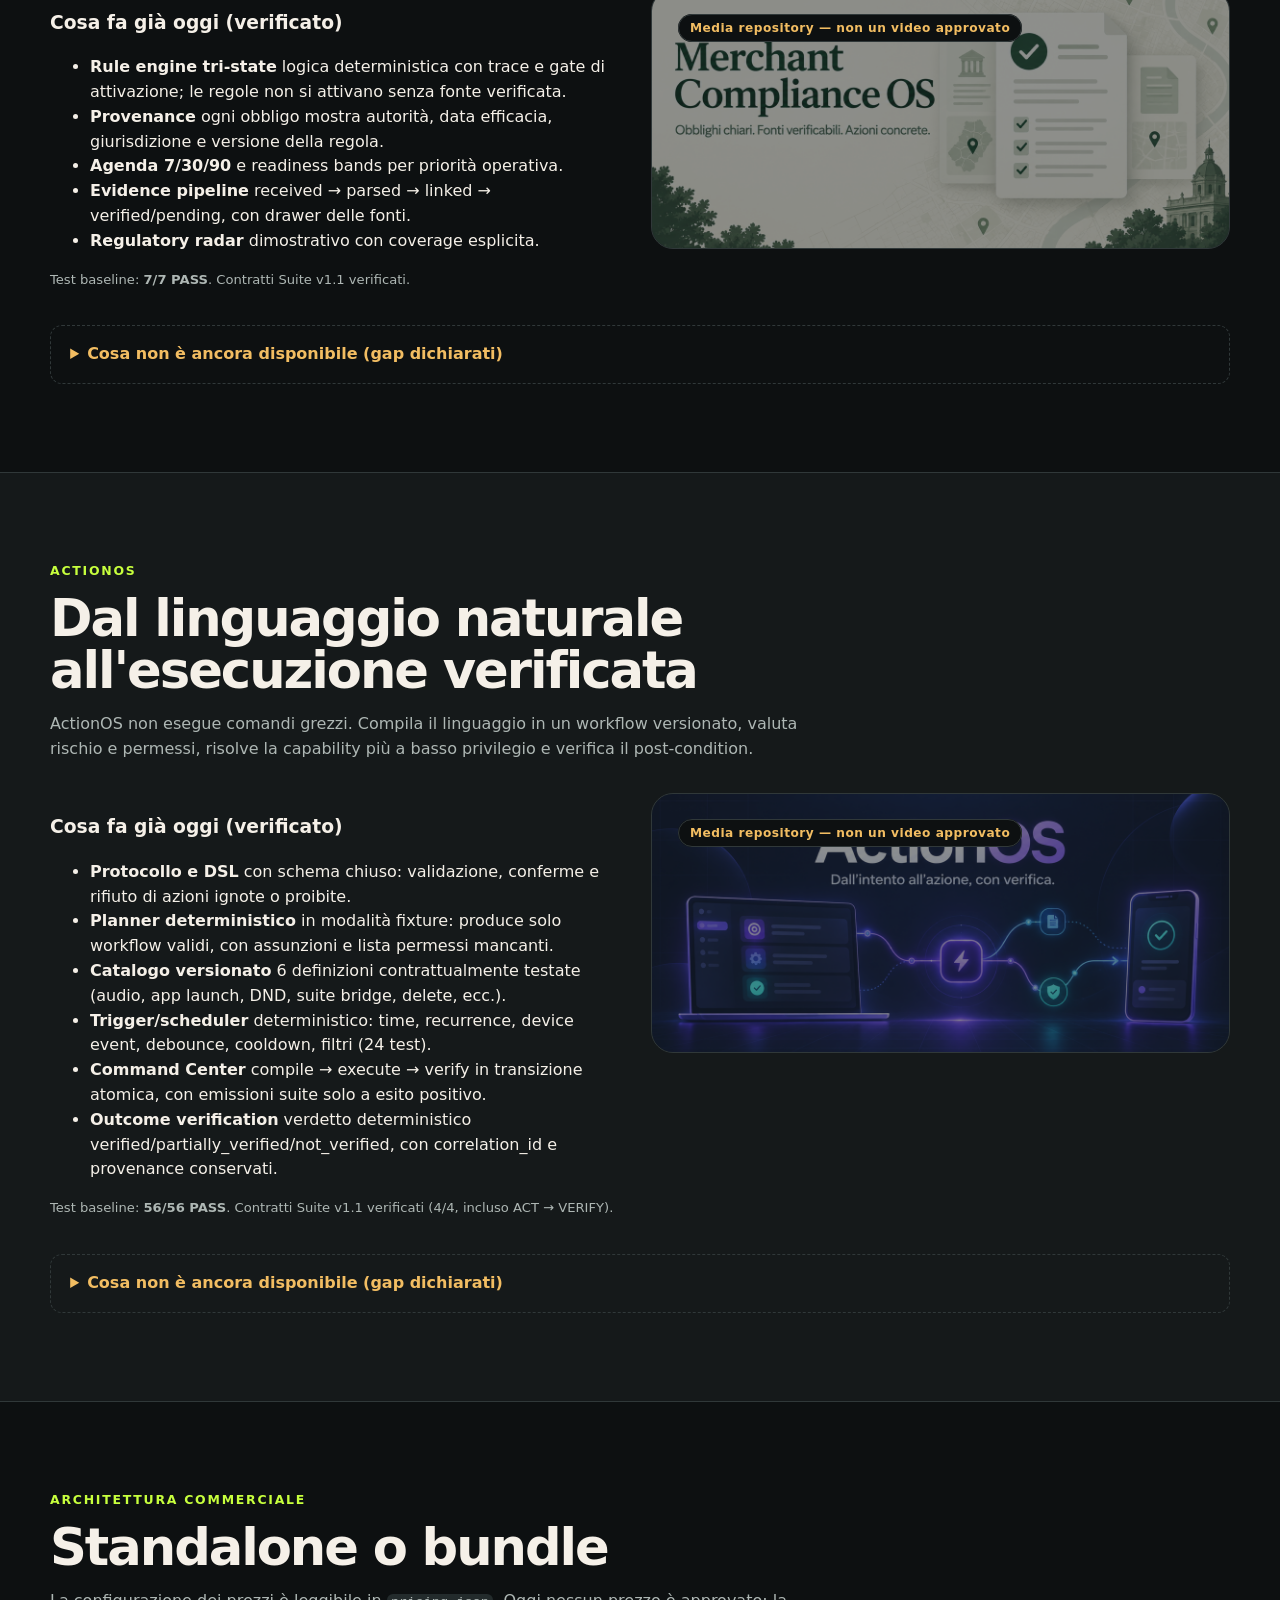
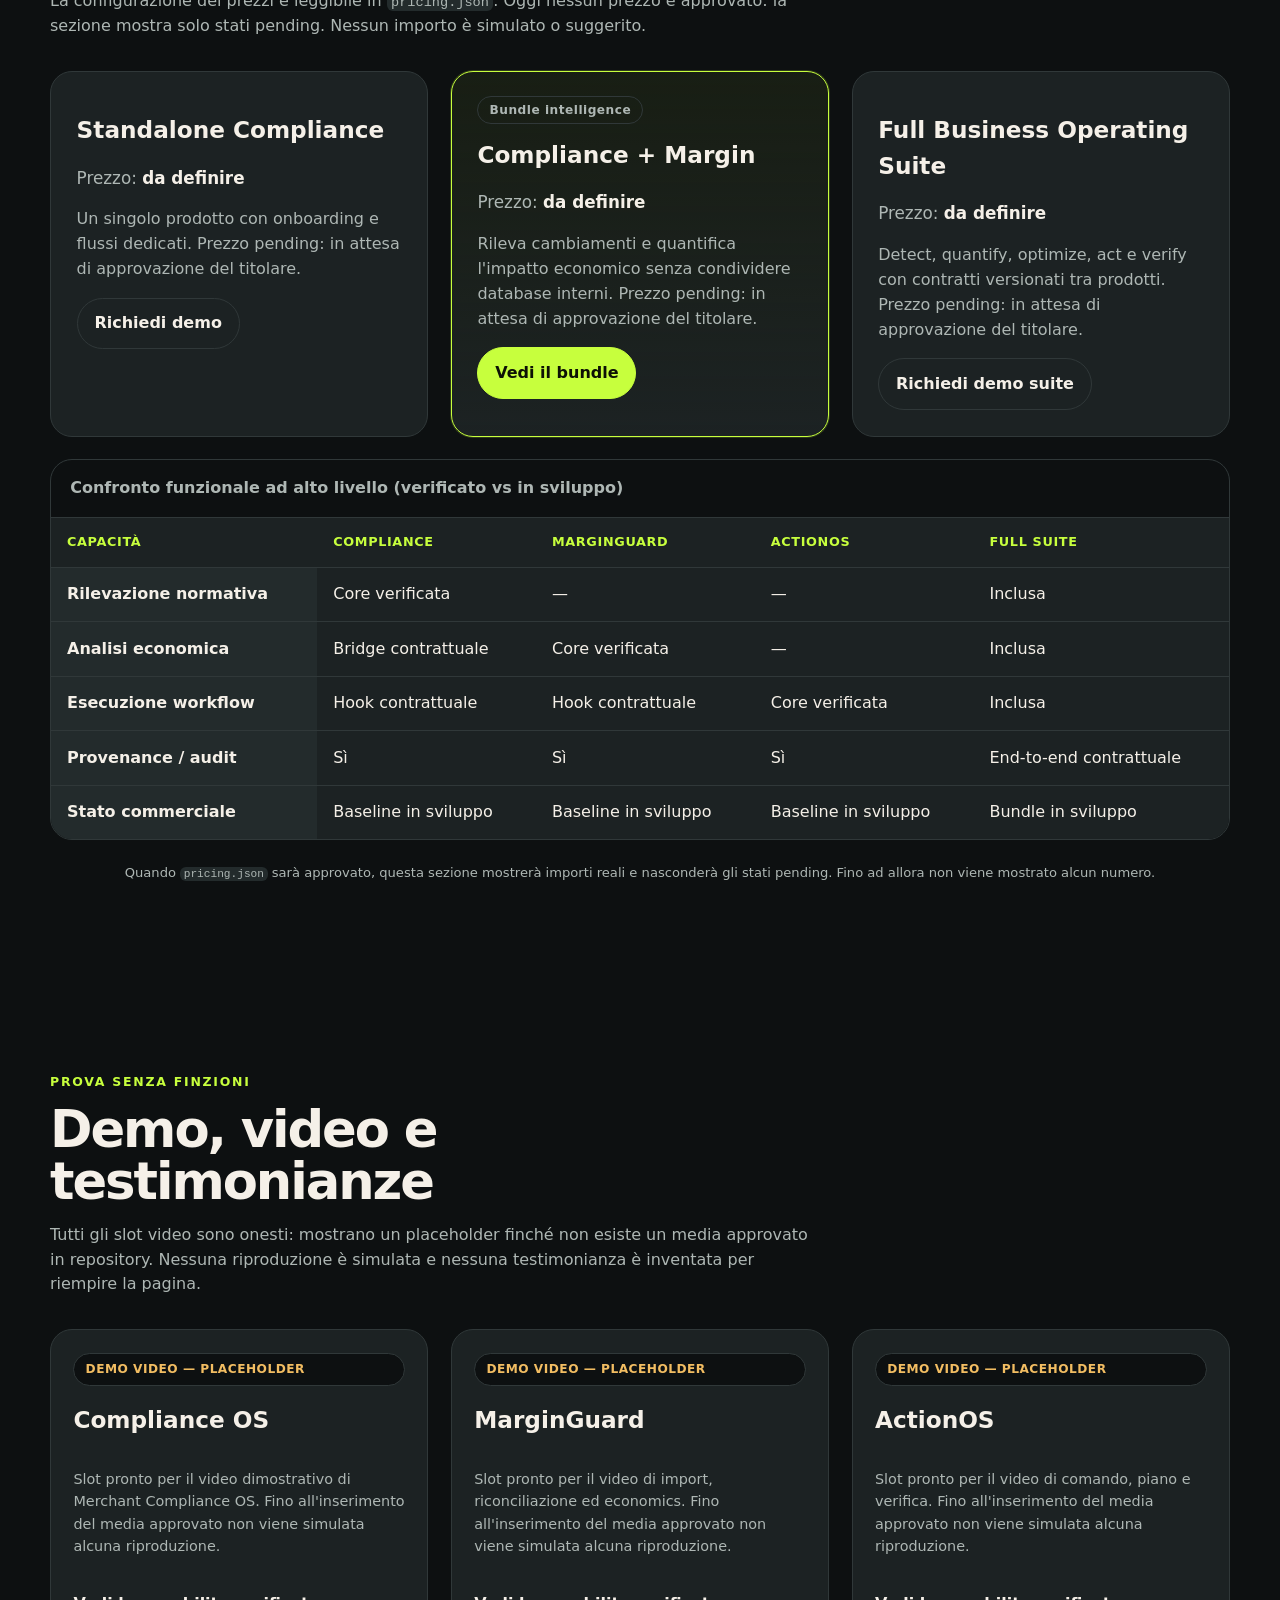
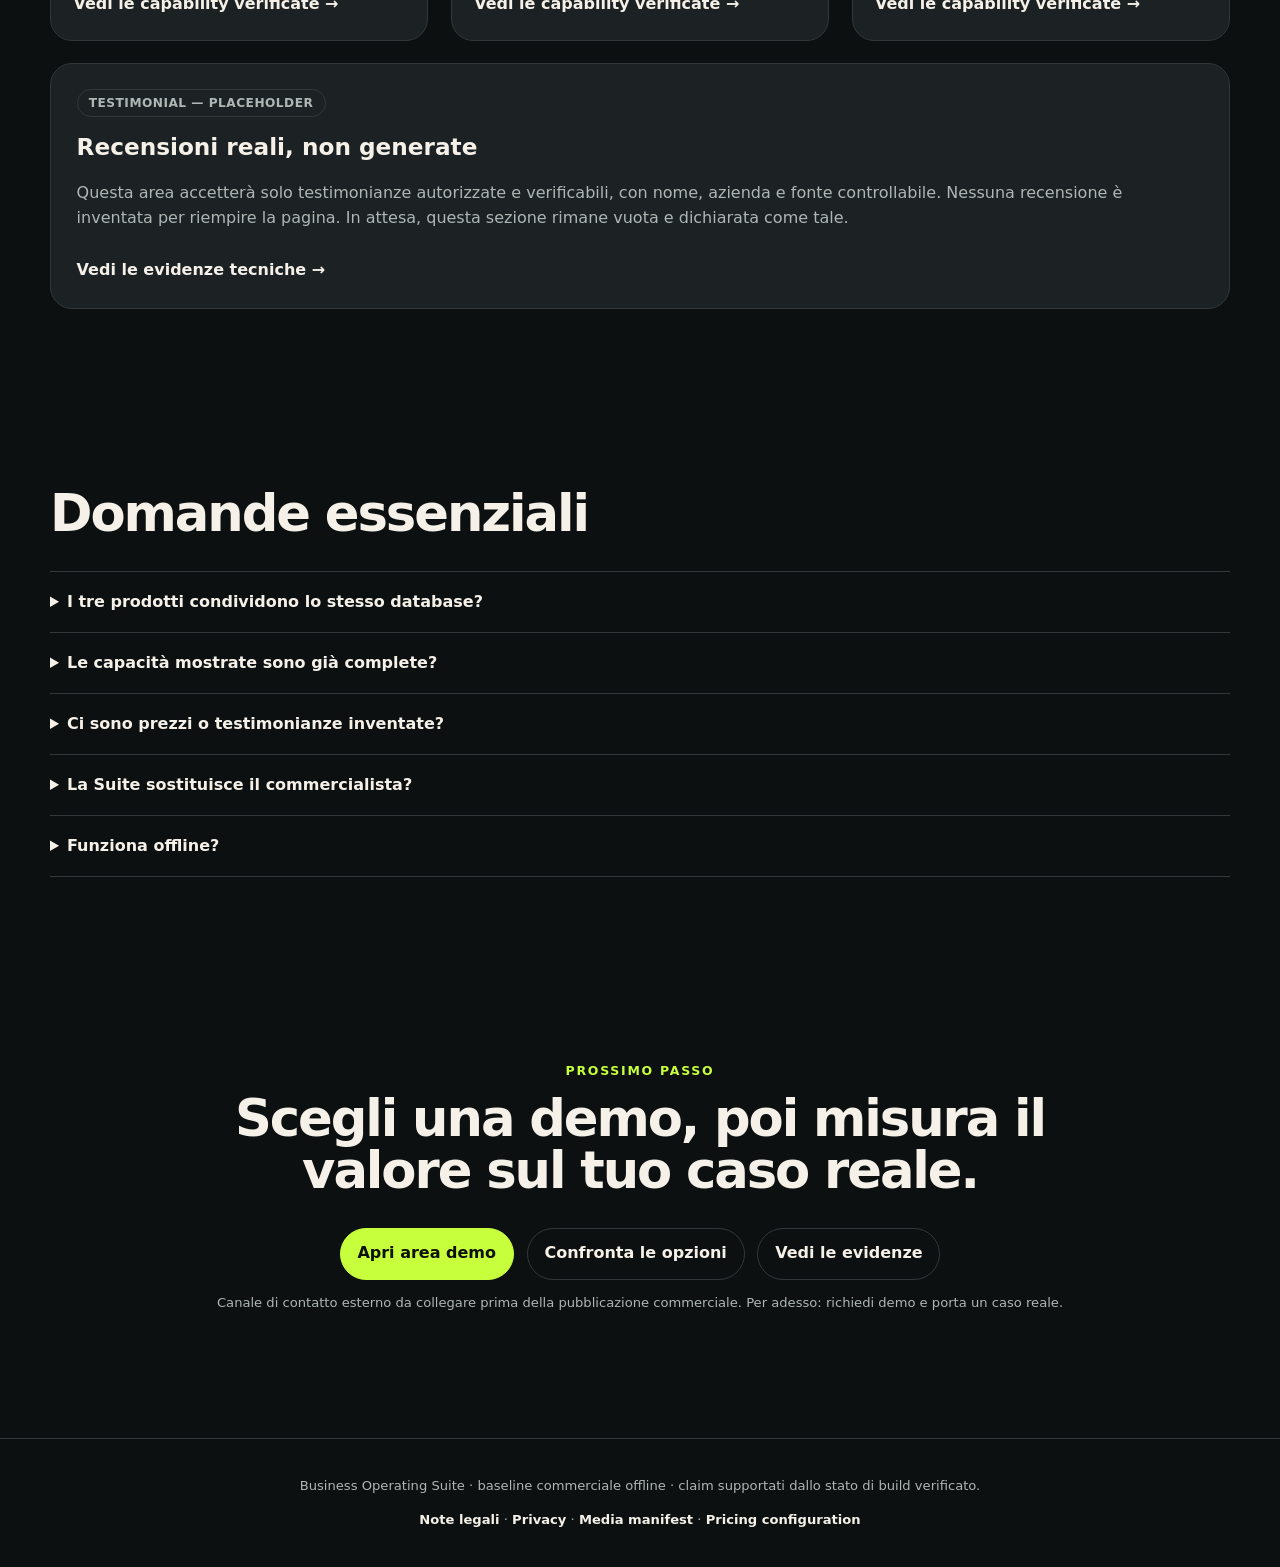
==== commit 597ccdea: "fix(site): wire landing product permalinks" ====
--- a/landing/index.html
+++ b/landing/index.html
@@ -74,7 +74,7 @@
           <li>Regulatory radar dimostrativo</li>
           <li>Evidenza e drawer delle fonti</li>
         </ul>
-        <a class="text-link" href="#plans">Valuta il prodotto →</a>
+        <a class="text-link" href="/products/merchant-compliance/">Apri pagina prodotto →</a>
       </article>
       <article class="product margin" aria-labelledby="prod-margin">
         <span class="tag">QUANTIFY + OPTIMIZE</span>
@@ -86,7 +86,7 @@
           <li>Varianze, ROI, payback, NPV</li>
           <li>Scenario e opportunity scoring</li>
         </ul>
-        <a class="text-link" href="#plans">Valuta il prodotto →</a>
+        <a class="text-link" href="/products/marginguard/">Apri pagina prodotto →</a>
       </article>
       <article class="product action" aria-labelledby="prod-action">
         <span class="tag">ACT</span>
@@ -98,7 +98,7 @@
           <li>Catalogo versionato di azioni</li>
           <li>Command Center e verifica outcome</li>
         </ul>
-        <a class="text-link" href="#plans">Valuta il prodotto →</a>
+        <a class="text-link" href="/products/actionos/">Apri pagina prodotto →</a>
       </article>
     </div>
   </section>
